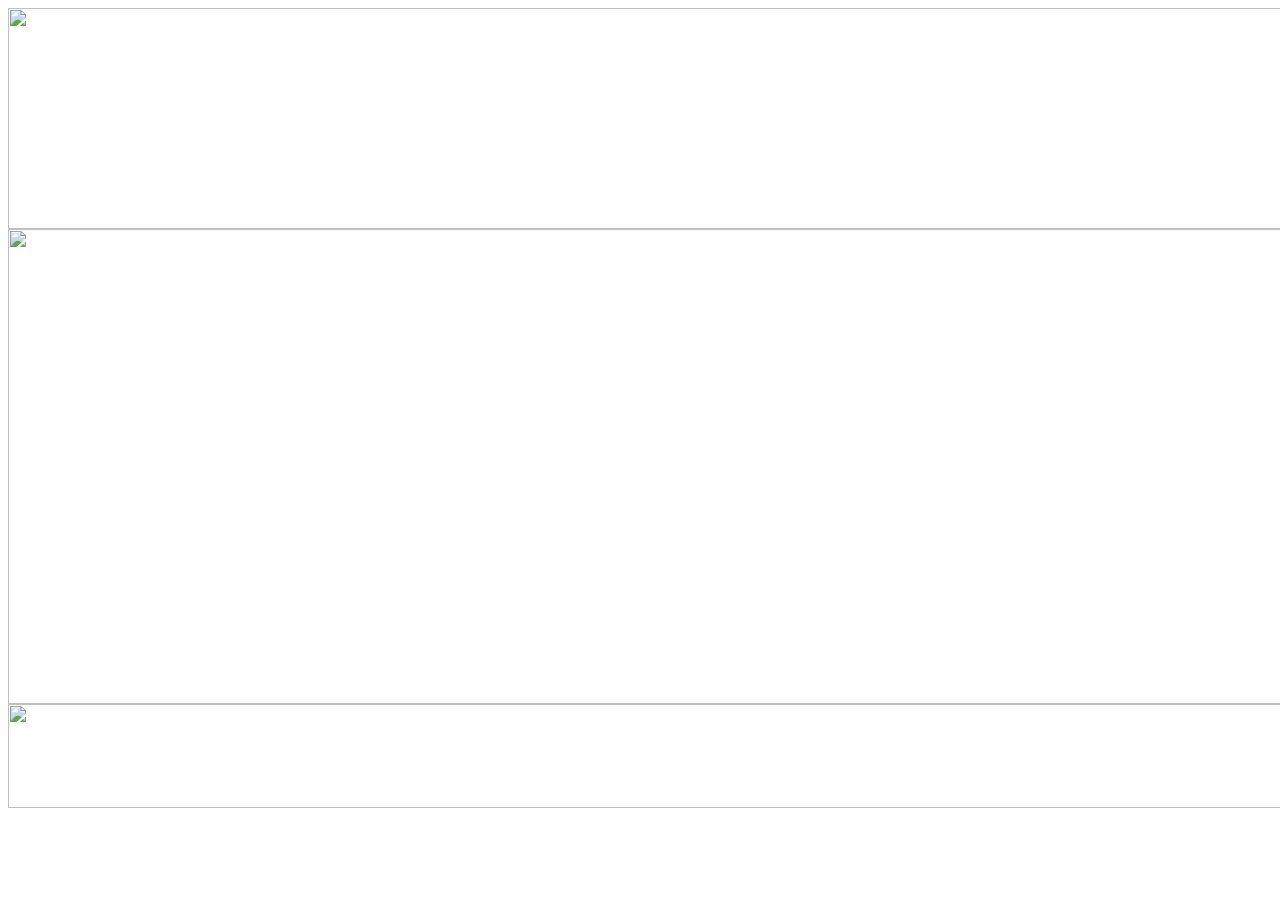
==== index.html @ e4c0dfde "Add files via upload" ====
<!DOCTYPE html PUBLIC "-//W3C//DTD XHTML 1.0 Transitional//EN" "http://www.w3.org/TR/xhtml1/DTD/xhtml1-transitional.dtd">
<html xmlns="http://www.w3.org/1999/xhtml">
<head>
<meta http-equiv="Content-Type" content="text/html; charset=utf-8" />
<title>舌尖上的嘉義</title>
</head>

<body>
<table width="200" border="0" align="center" cellpadding="0" cellspacing="0">
  <tr>
    <td><img src="images/313088_1.jpg" width="1280" height="221" /></td>
  </tr>
  <tr>
    <td><img src="images/313088_2.jpg" width="1280" height="475" /></td>
  </tr>
  <tr>
    <td><img src="images/313088_3.jpg" width="1280" height="104" /></td>
  </tr>
</table>
</body>
</html>
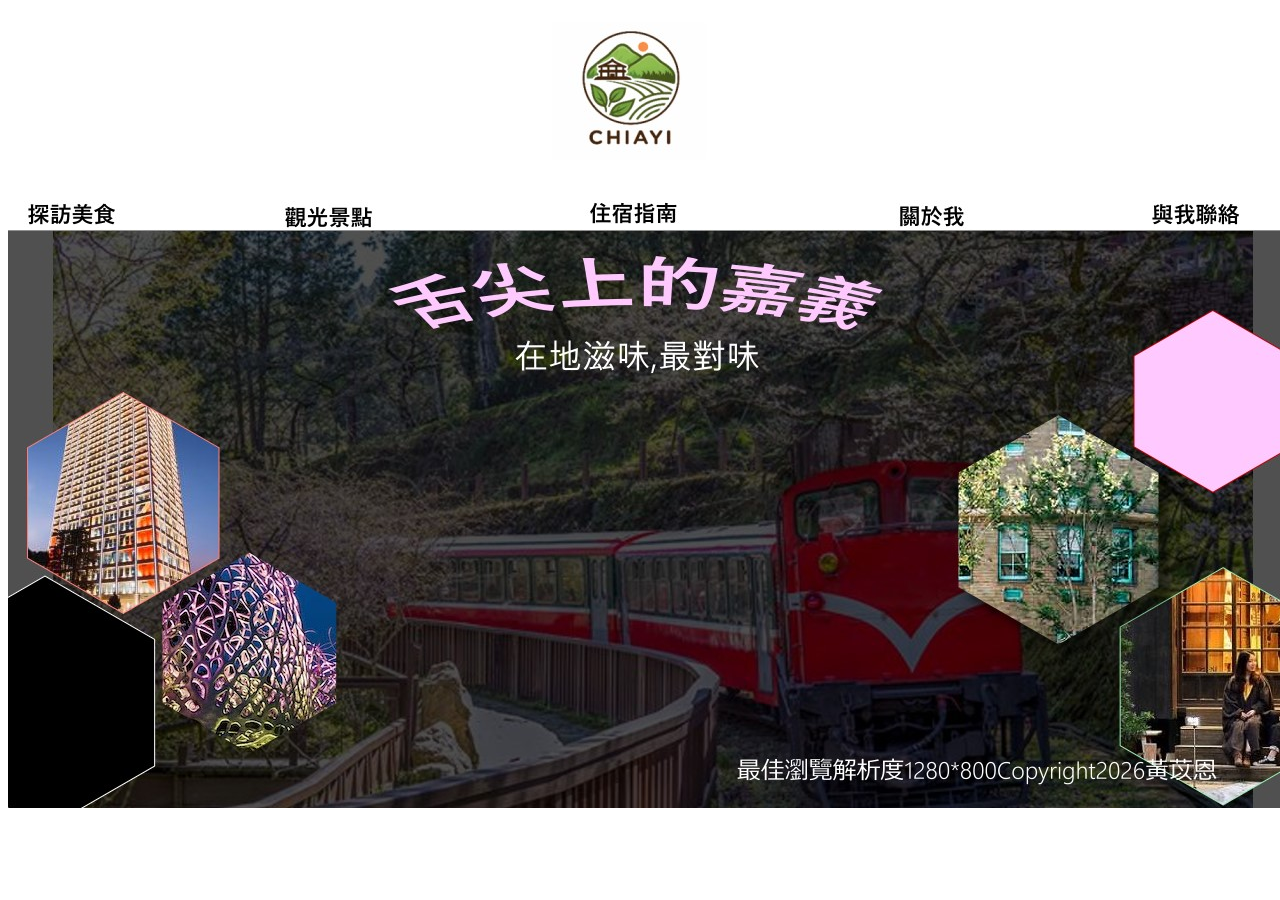
==== commit 81d0e33f: "Add files via upload" ====
--- a/index.html
+++ b/index.html
@@ -8,7 +8,7 @@
 <body>
 <table width="200" border="0" align="center" cellpadding="0" cellspacing="0">
   <tr>
-    <td><img src="images/313088_1.jpg" width="1280" height="221" /></td>
+    <td><img src="images/313088_1.jpg" width="1280" height="221" usemap="#Map" border="0" /></td>
   </tr>
   <tr>
     <td><img src="images/313088_2.jpg" width="1280" height="475" /></td>
@@ -17,5 +17,13 @@
     <td><img src="images/313088_3.jpg" width="1280" height="104" /></td>
   </tr>
 </table>
+
+<map name="Map" id="Map">
+  <area shape="rect" coords="18,178,122,217" href="01food.html" />
+  <area shape="rect" coords="262,193,386,219" href="02travel.html" />
+  <area shape="rect" coords="572,187,687,216" href="03car.html" />
+  <area shape="rect" coords="881,189,968,219" href="04.html" />
+  <area shape="rect" coords="1133,186,1249,218" href="05.html" />
+</map>
 </body>
 </html>
